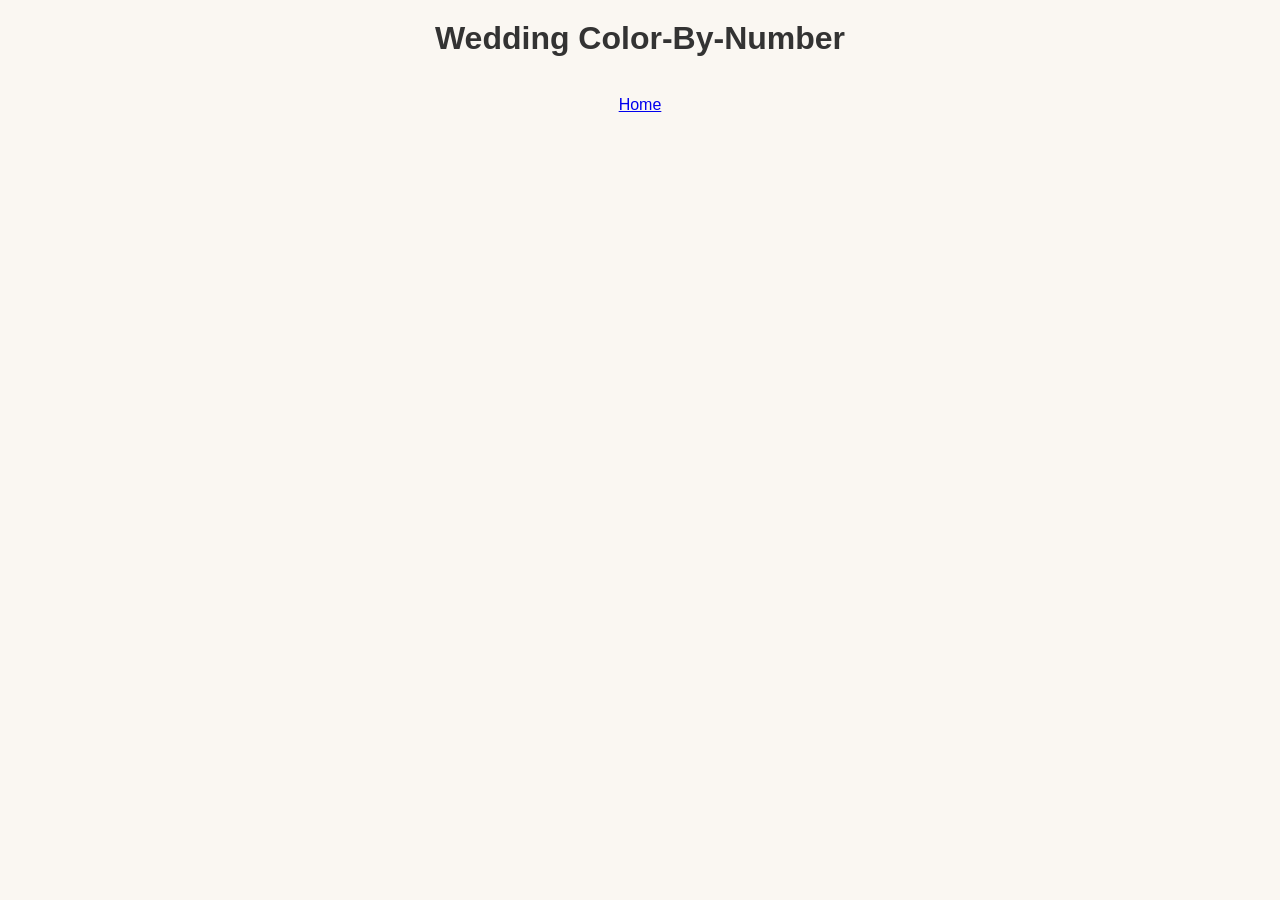
==== htmlstuff/game.html @ 3ade5900 "FINAL Initial Commit" ====
<!DOCTYPE html>
<html lang="en">
<head>
  <meta charset="UTF-8">
  <title>Wedding Color‑By‑Number</title>
  <link rel="stylesheet" href="../css/gamedesign.css">
</head>
<body>

  <h1>Wedding Color‑By‑Number</h1>

  <div id="level-select"></div>

  <h2 id="puzzle-title"></h2>

  <div id="palette"></div>
  <div id="grid"></div>

  <script src="puzzles.js"></script>
  <script src="gamescript.js"></script>
<br>
  <a href="index.html">Home</a></li>
</body>
</html>
---- css/gamedesign.css ----
body {
  font-family: Arial, sans-serif;
  text-align: center;
  background: #faf7f2;
  color: #333;
}

h1 {
  margin-top: 20px;
}

#level-select {
  margin: 20px auto;
}

.level-button {
  padding: 10px 20px;
  margin: 5px;
  background: #d4a437;
  color: white;
  border: none;
  border-radius: 6px;
  cursor: pointer;
  font-size: 16px;
}

.level-button:hover {
  background: #b98c2f;
}

#palette {
  margin: 20px auto;
}

.palette-color {
  width: 40px;
  height: 40px;
  display: inline-block;
  margin: 5px;
  border: 3px solid #333;
  cursor: pointer;
  border-radius: 4px;
}

.palette-color.selected {
  border: 3px solid #ff4081;
}

#grid {
  display: grid;
  justify-content: center;
  margin-top: 20px;
}

.cell {
  width: 20px;
  height: 20px;
  border: 1px solid #ccc;
  font-size: 12px;
  display: flex;
  justify-content: center;
  align-items: center;
  cursor: pointer;
  user-select: none;
}
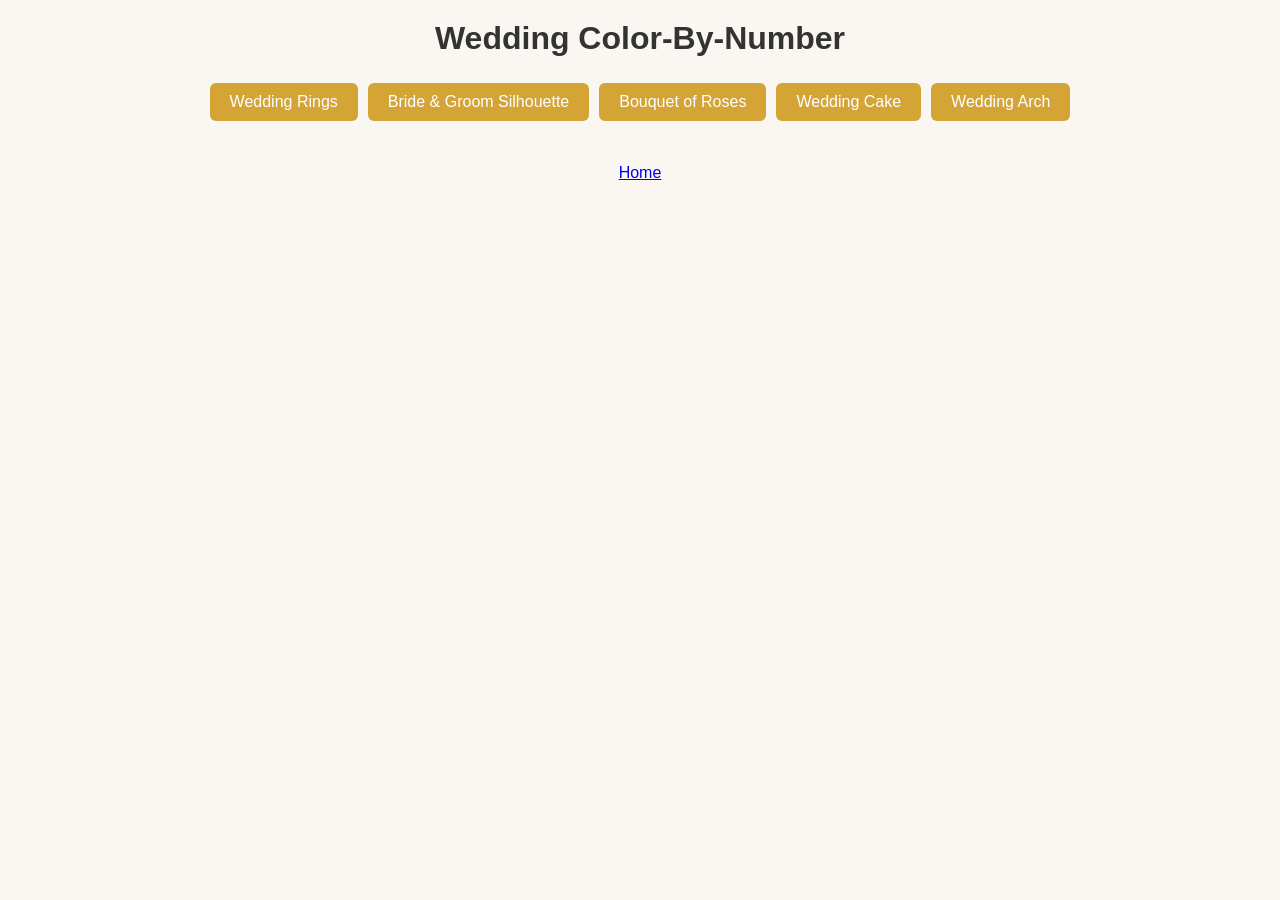
==== commit 11b58323: "Add files via upload" ====
--- a/htmlstuff/game.html
+++ b/htmlstuff/game.html
@@ -16,9 +16,9 @@
   <div id="palette"></div>
   <div id="grid"></div>
 
-  <script src="puzzles.js"></script>
-  <script src="gamescript.js"></script>
+  <script src="../js/puzzles.js"></script>
+  <script src="../js/gamescript.js"></script>
 <br>
-  <a href="index.html">Home</a></li>
+  <a href="../index.html">Home</a></li>
 </body>
 </html>
